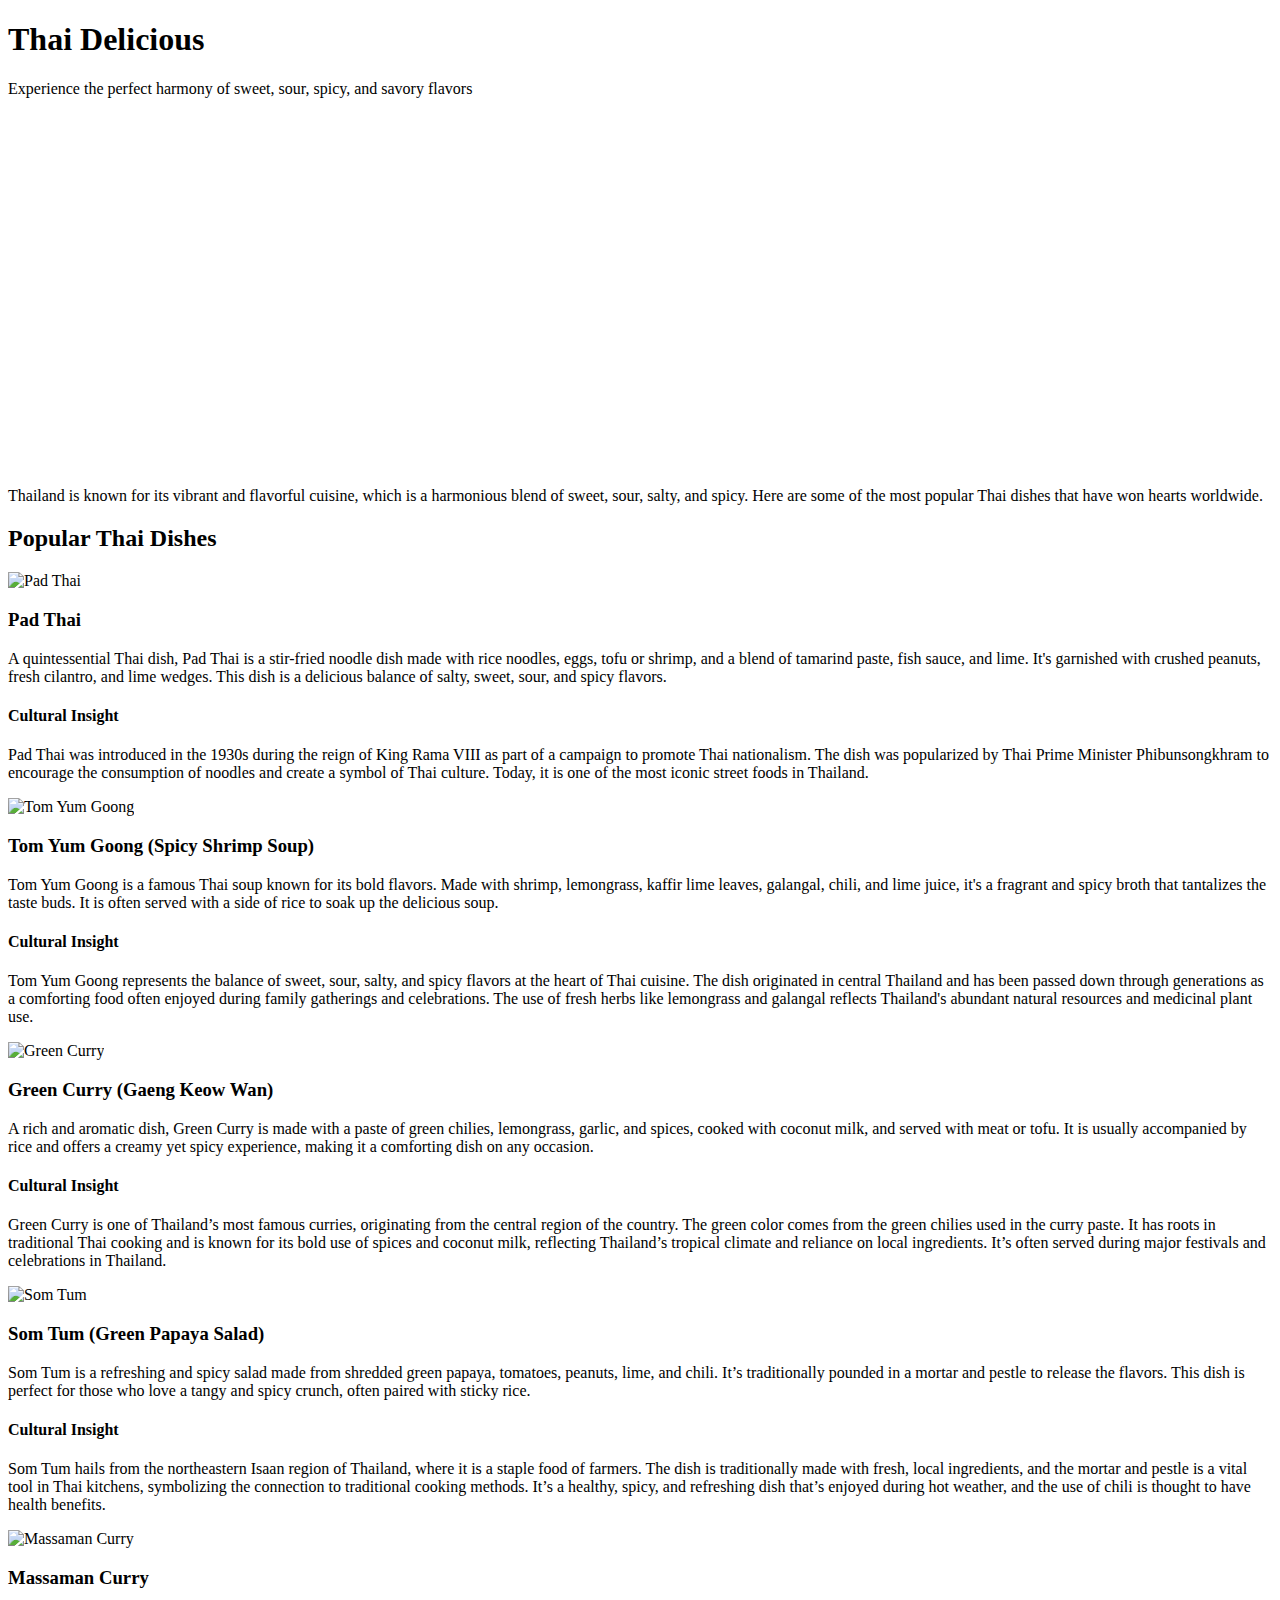
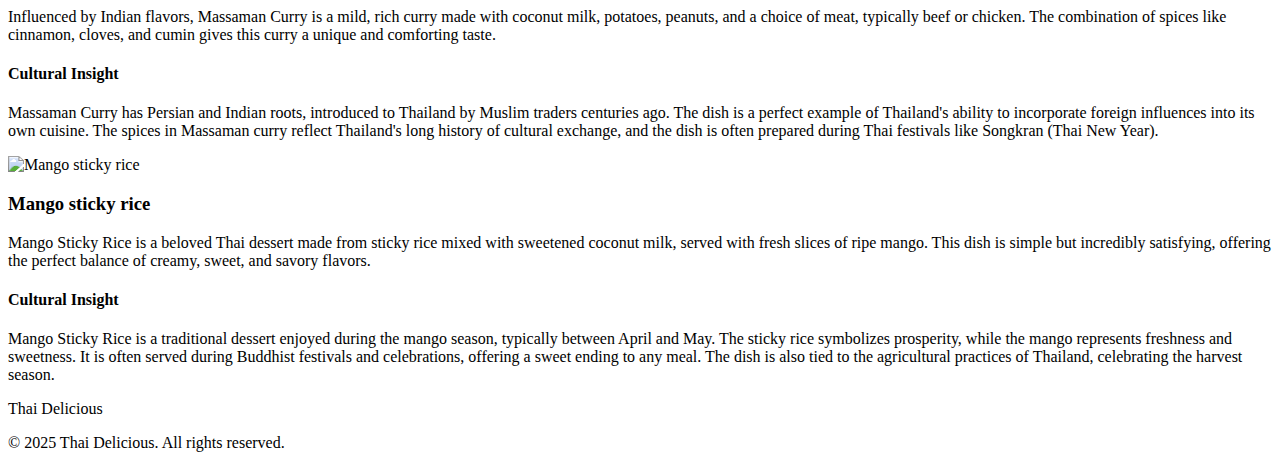
==== ThaiDelicious.html @ 75811b5a "Update ThaiDelicious.html" ====
<!DOCTYPE html>
<html lang="en">
<head>
    <meta charset="UTF-8">
    <meta name="viewport" content="width=device-width, initial-scale=1.0">
    <title>Thai Delicious</title>
    <link href="https://cdn.jsdelivr.net/npm/tailwindcss@2.2.19/dist/tailwind.min.css" rel="stylesheet">
    <style>
        /* Parallax effect for the hero image */
        .parallax {
            background-image: url('https://images.unsplash.com/photo-1550967960-64994bfba9e4?q=80&w=1962&auto=format&fit=crop&ixlib=rb-4.0.3&ixid=M3wxMjA3fDB8MHxwaG90by1wYWdlfHx8fGVufDB8fHx8fA%3D%3D');
            height: 50vh; /* Full height of the viewport */
            background-attachment: fixed;
            background-position: center;
            background-repeat: no-repeat;
            background-size: cover;
        }
    </style>
</head>
<body class="min-h-screen bg-orange-50">
    <!-- Hero Section with Parallax -->
    <div class="parallax flex items-center justify-center text-center text-white px-4">
        <div>
            <h1 class="text-5xl md:text-6xl font-bold mb-4">
                Thai Delicious
            </h1>
            <p class="text-lg md:text-xl max-w-2xl mx-auto">
                Experience the perfect harmony of sweet, sour, spicy, and savory flavors
            </p>
        </div>
    </div>


    <!-- Introduction -->
    <div class="max-w-3xl mx-auto px-4 py-8 text-center">
        <p class="text-gray-700">
            Thailand is known for its vibrant and flavorful cuisine, which is a harmonious blend of sweet, sour, salty, and spicy. 
            Here are some of the most popular Thai dishes that have won hearts worldwide.
        </p>
    </div>

    <!-- Featured Dishes -->
    <div class="max-w-7xl mx-auto px-4 py-8">
        <h2 class="text-2xl md:text-3xl font-bold text-center mb-8">
            Popular Thai Dishes
        </h2>
        <div class="grid grid-cols-1 md:grid-cols-2 lg:grid-cols-3 gap-6">
            <!-- Pad Thai Dish -->
            <div class="bg-white rounded-lg shadow-md">
                <div class="h-48">
                    <img 
                        src="https://images.unsplash.com/photo-1559314809-0d155014e29e?auto=format&fit=crop&q=80&w=2070"
                        alt="Pad Thai"
                        class="w-full h-full object-cover rounded-t-lg"
                    />
                </div>
                <div class="p-4">
                    <h3 class="text-xl font-bold mb-2">Pad Thai</h3>
                    <p class="text-gray-600 text-sm mb-4">
                        A quintessential Thai dish, Pad Thai is a stir-fried noodle dish made with rice noodles, eggs, tofu or shrimp, and a blend of tamarind paste, fish sauce, and lime. It's garnished with crushed peanuts, fresh cilantro, and lime wedges. This dish is a delicious balance of salty, sweet, sour, and spicy flavors.
                    </p>

                    <h4 class="font-bold text-gray-800 mb-2">Cultural Insight</h4>
                    <p class="text-gray-700 text-sm bg-orange-50 p-3 rounded">
                        Pad Thai was introduced in the 1930s during the reign of King Rama VIII as part of a campaign to promote Thai nationalism. The dish was popularized by Thai Prime Minister Phibunsongkhram to encourage the consumption of noodles and create a symbol of Thai culture. Today, it is one of the most iconic street foods in Thailand.
                    </p>
                </div>
            </div>

            <!-- Tom Yum Goong Dish -->
            <div class="bg-white rounded-lg shadow-md">
                <div class="h-48">
                    <img 
                        src="https://cdn.pixabay.com/photo/2016/09/19/22/16/soup-1681452_1280.jpg"
                        alt="Tom Yum Goong"
                        class="w-full h-full object-cover rounded-t-lg"
                    />
                </div>
                <div class="p-4">
                    <h3 class="text-xl font-bold mb-2">Tom Yum Goong (Spicy Shrimp Soup)</h3>
                    <p class="text-gray-600 text-sm mb-4">
                        Tom Yum Goong is a famous Thai soup known for its bold flavors. Made with shrimp, lemongrass, kaffir lime leaves, galangal, chili, and lime juice, it's a fragrant and spicy broth that tantalizes the taste buds. It is often served with a side of rice to soak up the delicious soup.
                    </p>

                    <h4 class="font-bold text-gray-800 mb-2">Cultural Insight</h4>
                    <p class="text-gray-700 text-sm bg-orange-50 p-3 rounded">
                        Tom Yum Goong represents the balance of sweet, sour, salty, and spicy flavors at the heart of Thai cuisine. The dish originated in central Thailand and has been passed down through generations as a comforting food often enjoyed during family gatherings and celebrations. The use of fresh herbs like lemongrass and galangal reflects Thailand's abundant natural resources and medicinal plant use.
                    </p>
                </div>
            </div>

            <!-- Green Curry Dish -->
            <div class="bg-white rounded-lg shadow-md">
                <div class="h-48">
                    <img 
                        src="https://cdn.pixabay.com/photo/2017/06/30/04/58/green-curry-2457236_1280.jpg"
                        alt="Green Curry"
                        class="w-full h-full object-cover rounded-t-lg"
                    />
                </div>
                <div class="p-4">
                    <h3 class="text-xl font-bold mb-2">Green Curry (Gaeng Keow Wan)</h3>
                    <p class="text-gray-600 text-sm mb-4">
                        A rich and aromatic dish, Green Curry is made with a paste of green chilies, lemongrass, garlic, and spices, cooked with coconut milk, and served with meat or tofu. It is usually accompanied by rice and offers a creamy yet spicy experience, making it a comforting dish on any occasion.
                    </p>

                    <h4 class="font-bold text-gray-800 mb-2">Cultural Insight</h4>
                    <p class="text-gray-700 text-sm bg-orange-50 p-3 rounded">
                        Green Curry is one of Thailand’s most famous curries, originating from the central region of the country. The green color comes from the green chilies used in the curry paste. It has roots in traditional Thai cooking and is known for its bold use of spices and coconut milk, reflecting Thailand’s tropical climate and reliance on local ingredients. It’s often served during major festivals and celebrations in Thailand.
                    </p>
                </div>
            </div>

            <!-- Som Tum Dish -->
            <div class="bg-white rounded-lg shadow-md">
                <div class="h-48">
                    <img 
                        src="https://cdn.pixabay.com/photo/2015/04/10/00/39/food-715533_1280.jpg"
                        alt="Som Tum"
                        class="w-full h-full object-cover rounded-t-lg"
                    />
                </div>
                <div class="p-4">
                    <h3 class="text-xl font-bold mb-2">Som Tum (Green Papaya Salad)</h3>
                    <p class="text-gray-600 text-sm mb-4">
                        Som Tum is a refreshing and spicy salad made from shredded green papaya, tomatoes, peanuts, lime, and chili. It’s traditionally pounded in a mortar and pestle to release the flavors. This dish is perfect for those who love a tangy and spicy crunch, often paired with sticky rice.
                    </p>

                    <h4 class="font-bold text-gray-800 mb-2">Cultural Insight</h4>
                    <p class="text-gray-700 text-sm bg-orange-50 p-3 rounded">
                        Som Tum hails from the northeastern Isaan region of Thailand, where it is a staple food of farmers. The dish is traditionally made with fresh, local ingredients, and the mortar and pestle is a vital tool in Thai kitchens, symbolizing the connection to traditional cooking methods. It’s a healthy, spicy, and refreshing dish that’s enjoyed during hot weather, and the use of chili is thought to have health benefits.
                    </p>
                </div>
            </div>

            <!-- Massaman Curry Dish -->
            <div class="bg-white rounded-lg shadow-md">
                <div class="h-48">
                    <img 
                        src="https://cdn.pixabay.com/photo/2022/06/07/20/52/curry-7249247_1280.jpg"
                        alt="Massaman Curry"
                        class="w-full h-full object-cover rounded-t-lg"
                    />
                </div>
                <div class="p-4">
                    <h3 class="text-xl font-bold mb-2">Massaman Curry</h3>
                    <p class="text-gray-600 text-sm mb-4">
                        Influenced by Indian flavors, Massaman Curry is a mild, rich curry made with coconut milk, potatoes, peanuts, and a choice of meat, typically beef or chicken. The combination of spices like cinnamon, cloves, and cumin gives this curry a unique and comforting taste.
                    </p>

                    <h4 class="font-bold text-gray-800 mb-2">Cultural Insight</h4>
                    <p class="text-gray-700 text-sm bg-orange-50 p-3 rounded">
                        Massaman Curry has Persian and Indian roots, introduced to Thailand by Muslim traders centuries ago. The dish is a perfect example of Thailand's ability to incorporate foreign influences into its own cuisine. The spices in Massaman curry reflect Thailand's long history of cultural exchange, and the dish is often prepared during Thai festivals like Songkran (Thai New Year).
                    </p>
                </div>
            </div>
          
          
            <!-- Mango sticky rice Dish -->
            <div class="bg-white rounded-lg shadow-md">
                <div class="h-48">
                    <img 
                        src="https://images.unsplash.com/photo-1582801205465-c0d029e85a1c?q=80&w=1074&auto=format&fit=crop&ixlib=rb-4.0.3&ixid=M3wxMjA3fDB8MHxwaG90by1wYWdlfHx8fGVufDB8fHx8fA%3D%3D"
                        alt="Mango sticky rice"
                        class="w-full h-full object-cover rounded-t-lg"
                    />
                </div>
                <div class="p-4">
                    <h3 class="text-xl font-bold mb-2">Mango sticky rice</h3>
                    <p class="text-gray-600 text-sm mb-4">
                        Mango Sticky Rice is a beloved Thai dessert made from sticky rice mixed with sweetened coconut milk, served with fresh slices of ripe mango. This dish is simple but incredibly satisfying, offering the perfect balance of creamy, sweet, and savory flavors.
                    </p>

                    <h4 class="font-bold text-gray-800 mb-2">Cultural Insight</h4>
                    <p class="text-gray-700 text-sm bg-orange-50 p-3 rounded">
                        Mango Sticky Rice is a traditional dessert enjoyed during the mango season, typically between April and May. The sticky rice symbolizes prosperity, while the mango represents freshness and sweetness. It is often served during Buddhist festivals and celebrations, offering a sweet ending to any meal. The dish is also tied to the agricultural practices of Thailand, celebrating the harvest season.
                    </p>
                </div>
            </div>
          
          
    <!-- Footer -->
    <footer class="bg-orange-900 text-orange-100 py-6 mt-8">
        <div class="max-w-7xl mx-auto px-4 flex items-center justify-between">
            <div class="flex items-center gap-2">
                <span class="text-lg">Thai Delicious</span>
            </div>
            <p class="text-sm">© 2025 Thai Delicious. All rights reserved.</p>
        </div>
    </footer>
</body>
</html>
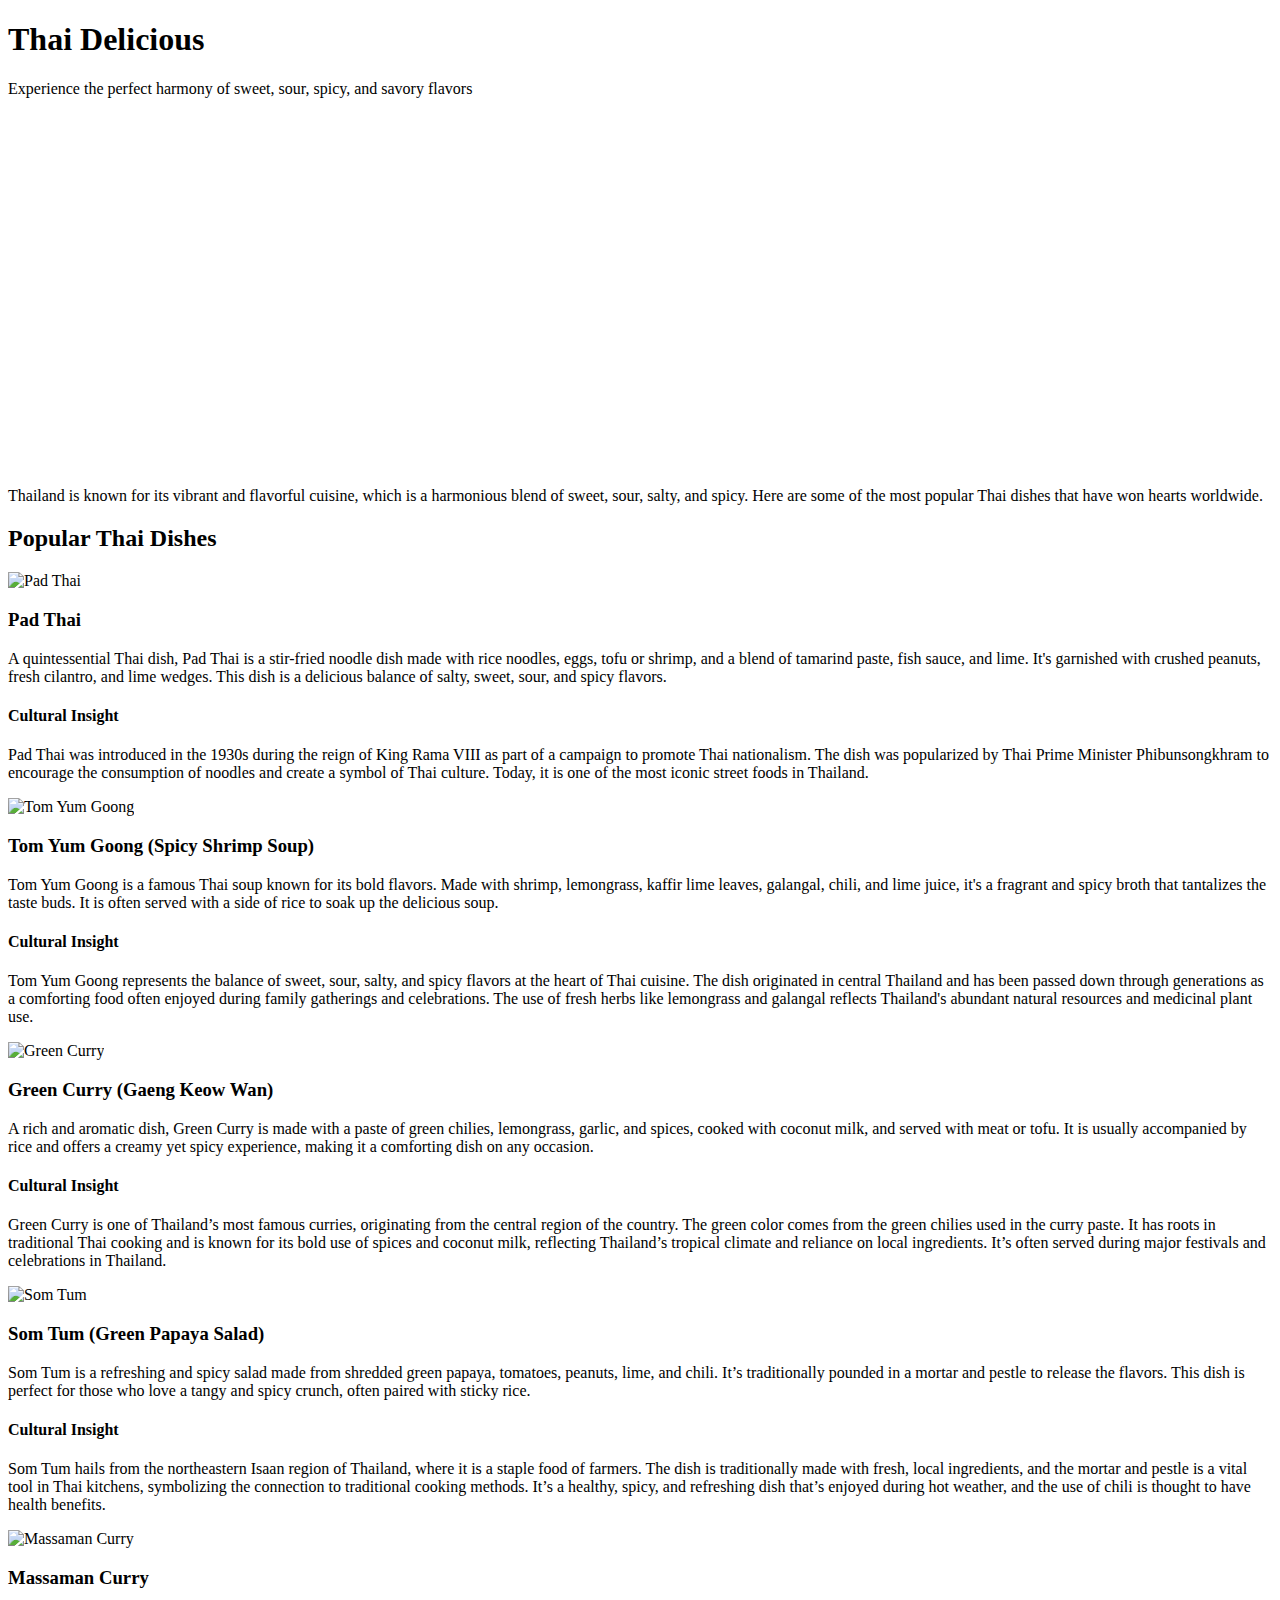
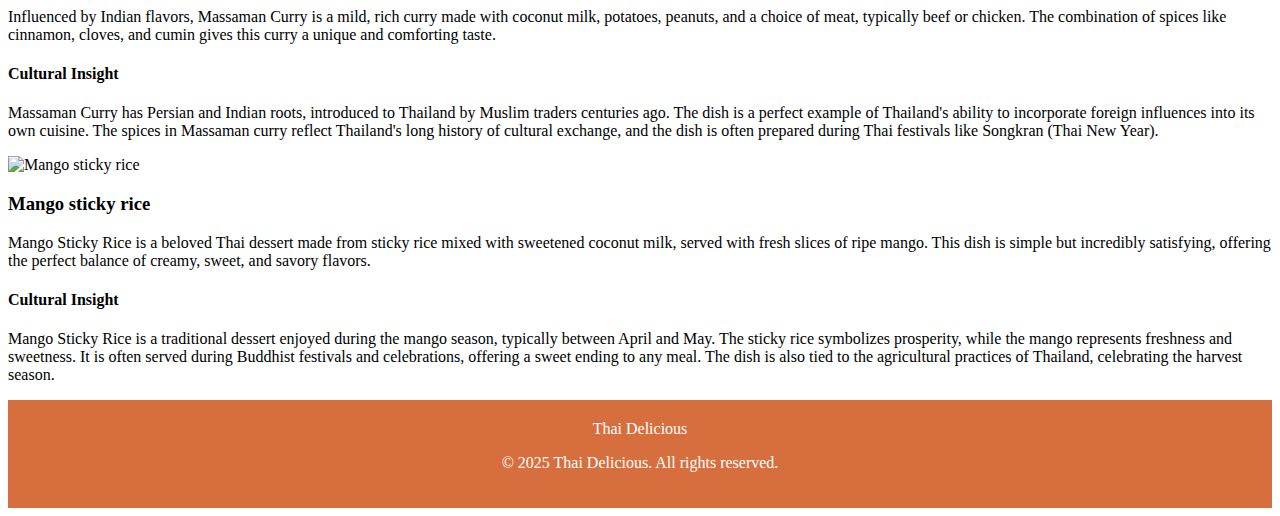
==== commit 03febb2b: "Update ThaiDelicious.html" ====
--- a/ThaiDelicious.html
+++ b/ThaiDelicious.html
@@ -5,6 +5,7 @@
     <meta name="viewport" content="width=device-width, initial-scale=1.0">
     <title>Thai Delicious</title>
     <link href="https://cdn.jsdelivr.net/npm/tailwindcss@2.2.19/dist/tailwind.min.css" rel="stylesheet">
+     <link href="css/style.css" rel="stylesheet">
     <style>
         /* Parallax effect for the hero image */
         .parallax {
--- a/css/style.css
+++ b/css/style.css
@@ -0,0 +1,6 @@
+footer {
+    background-color: #d66e3e; /* Dark orange color */
+    color: #ffffff; /* White text color */
+    padding: 20px 0; /* Add padding to the top and bottom */
+    text-align: center; /* Center the text */
+}
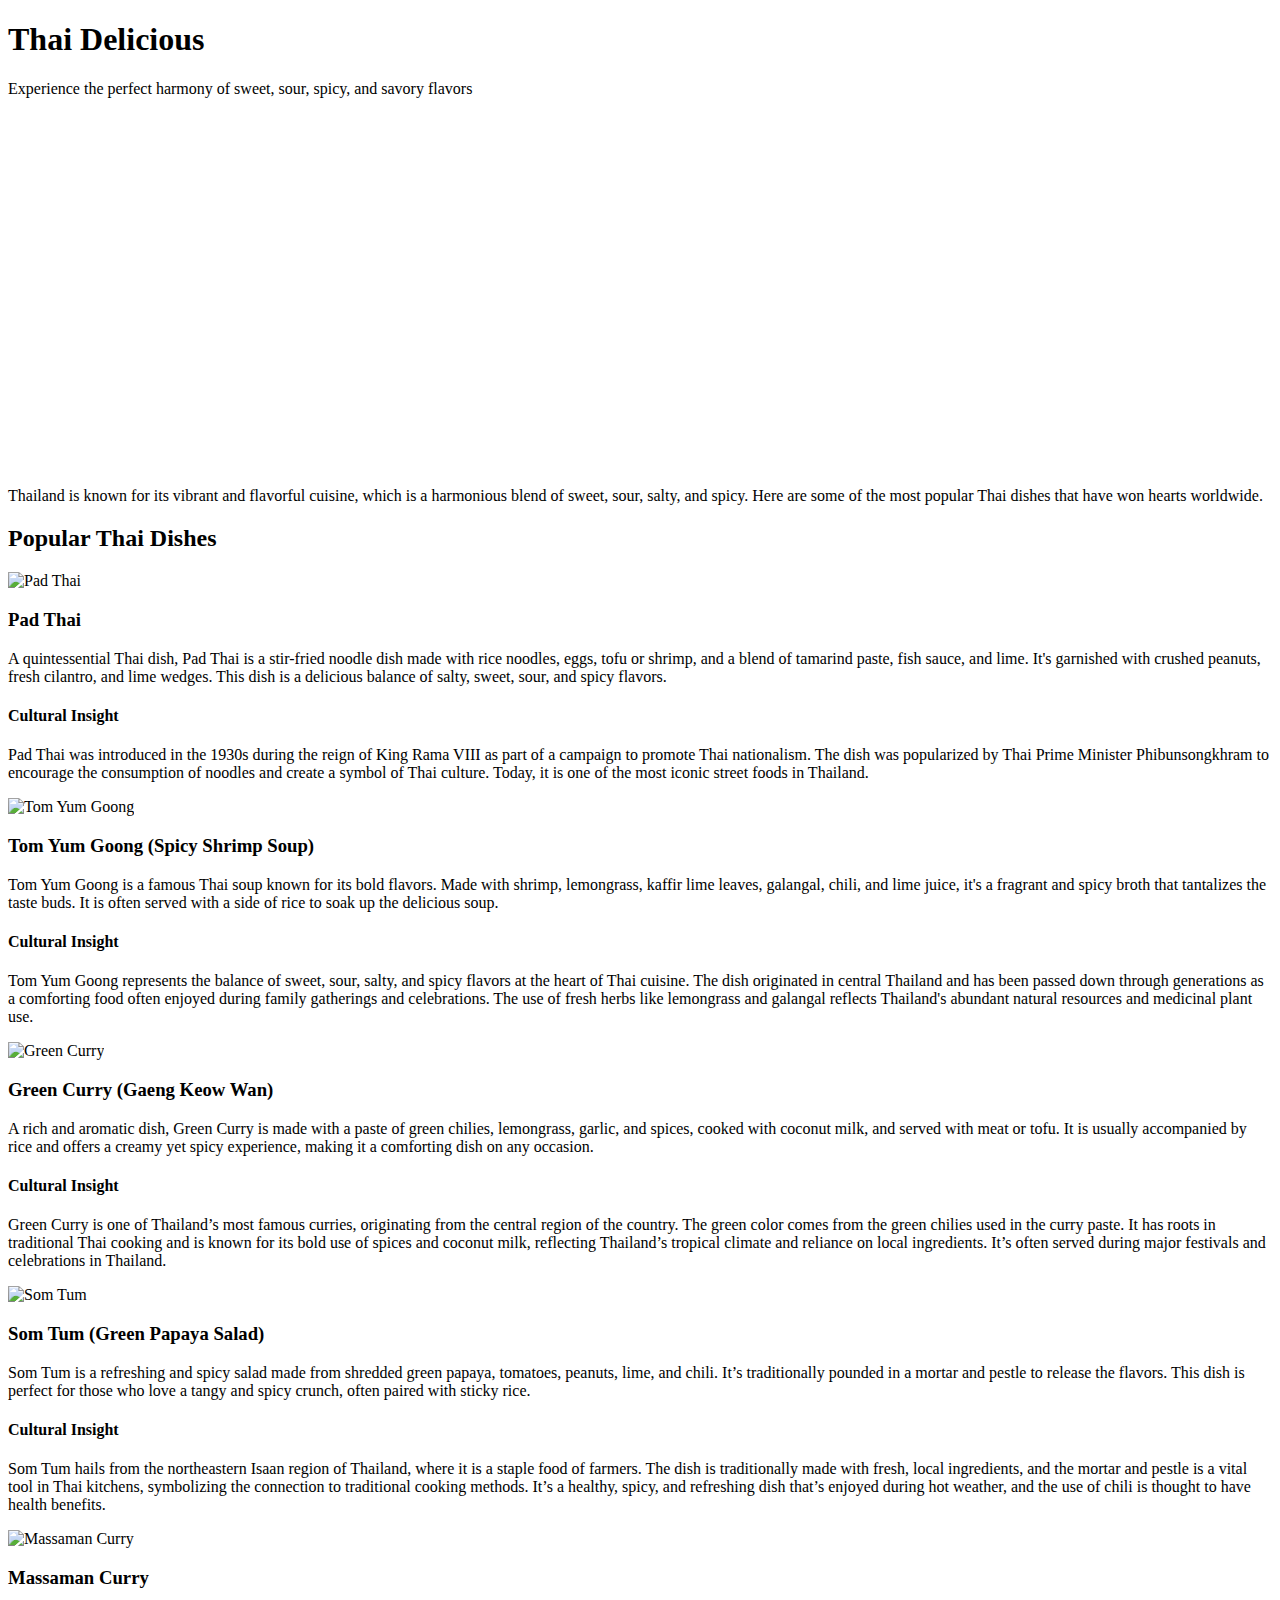
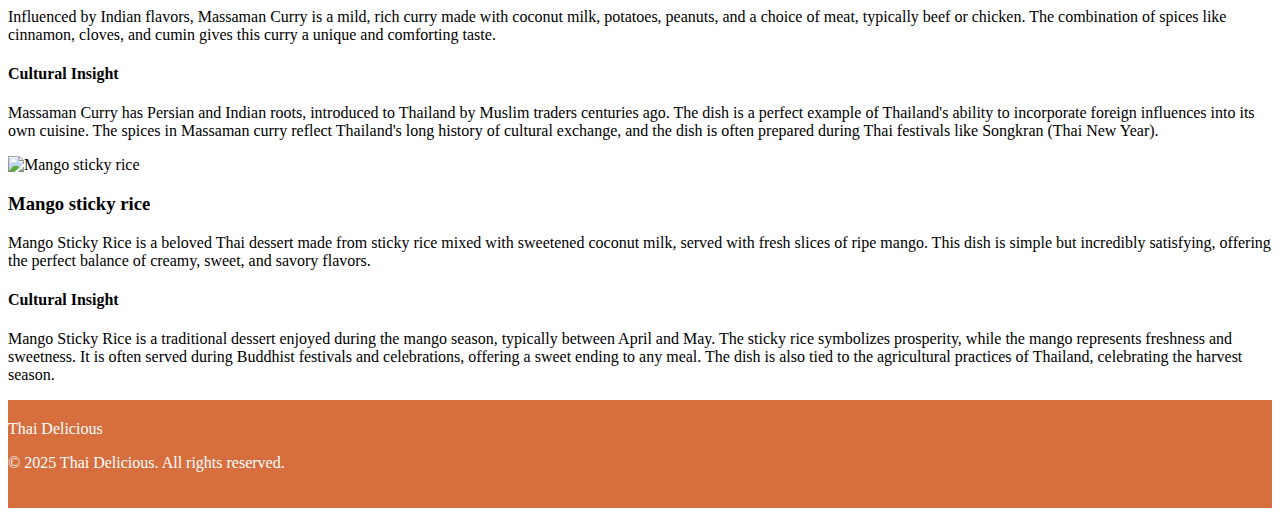
==== commit 64023b85: "Update ThaiDelicious.html" ====
--- a/ThaiDelicious.html
+++ b/ThaiDelicious.html
@@ -178,16 +178,19 @@
                     </p>
                 </div>
             </div>
+        </div>
+    </div>
+</body>
           
           
     <!-- Footer -->
-    <footer class="bg-orange-900 text-orange-100 py-6 mt-8">
-        <div class="max-w-7xl mx-auto px-4 flex items-center justify-between">
-            <div class="flex items-center gap-2">
-                <span class="text-lg">Thai Delicious</span>
-            </div>
-            <p class="text-sm">© 2025 Thai Delicious. All rights reserved.</p>
+    <footer class="bg-orange-900 text-orange-100 py-6 mt-8 w-full">
+    <div class="max-w-7xl mx-auto px-4 flex items-center justify-between">
+        <div class="flex items-center gap-2">
+            <span class="text-lg">Thai Delicious</span>
         </div>
-    </footer>
+        <p class="text-sm">© 2025 Thai Delicious. All rights reserved.</p>
+    </div>
+</footer>
 </body>
 </html>
--- a/css/style.css
+++ b/css/style.css
@@ -2,5 +2,4 @@
     background-color: #d66e3e; /* Dark orange color */
     color: #ffffff; /* White text color */
     padding: 20px 0; /* Add padding to the top and bottom */
-    text-align: center; /* Center the text */
 }
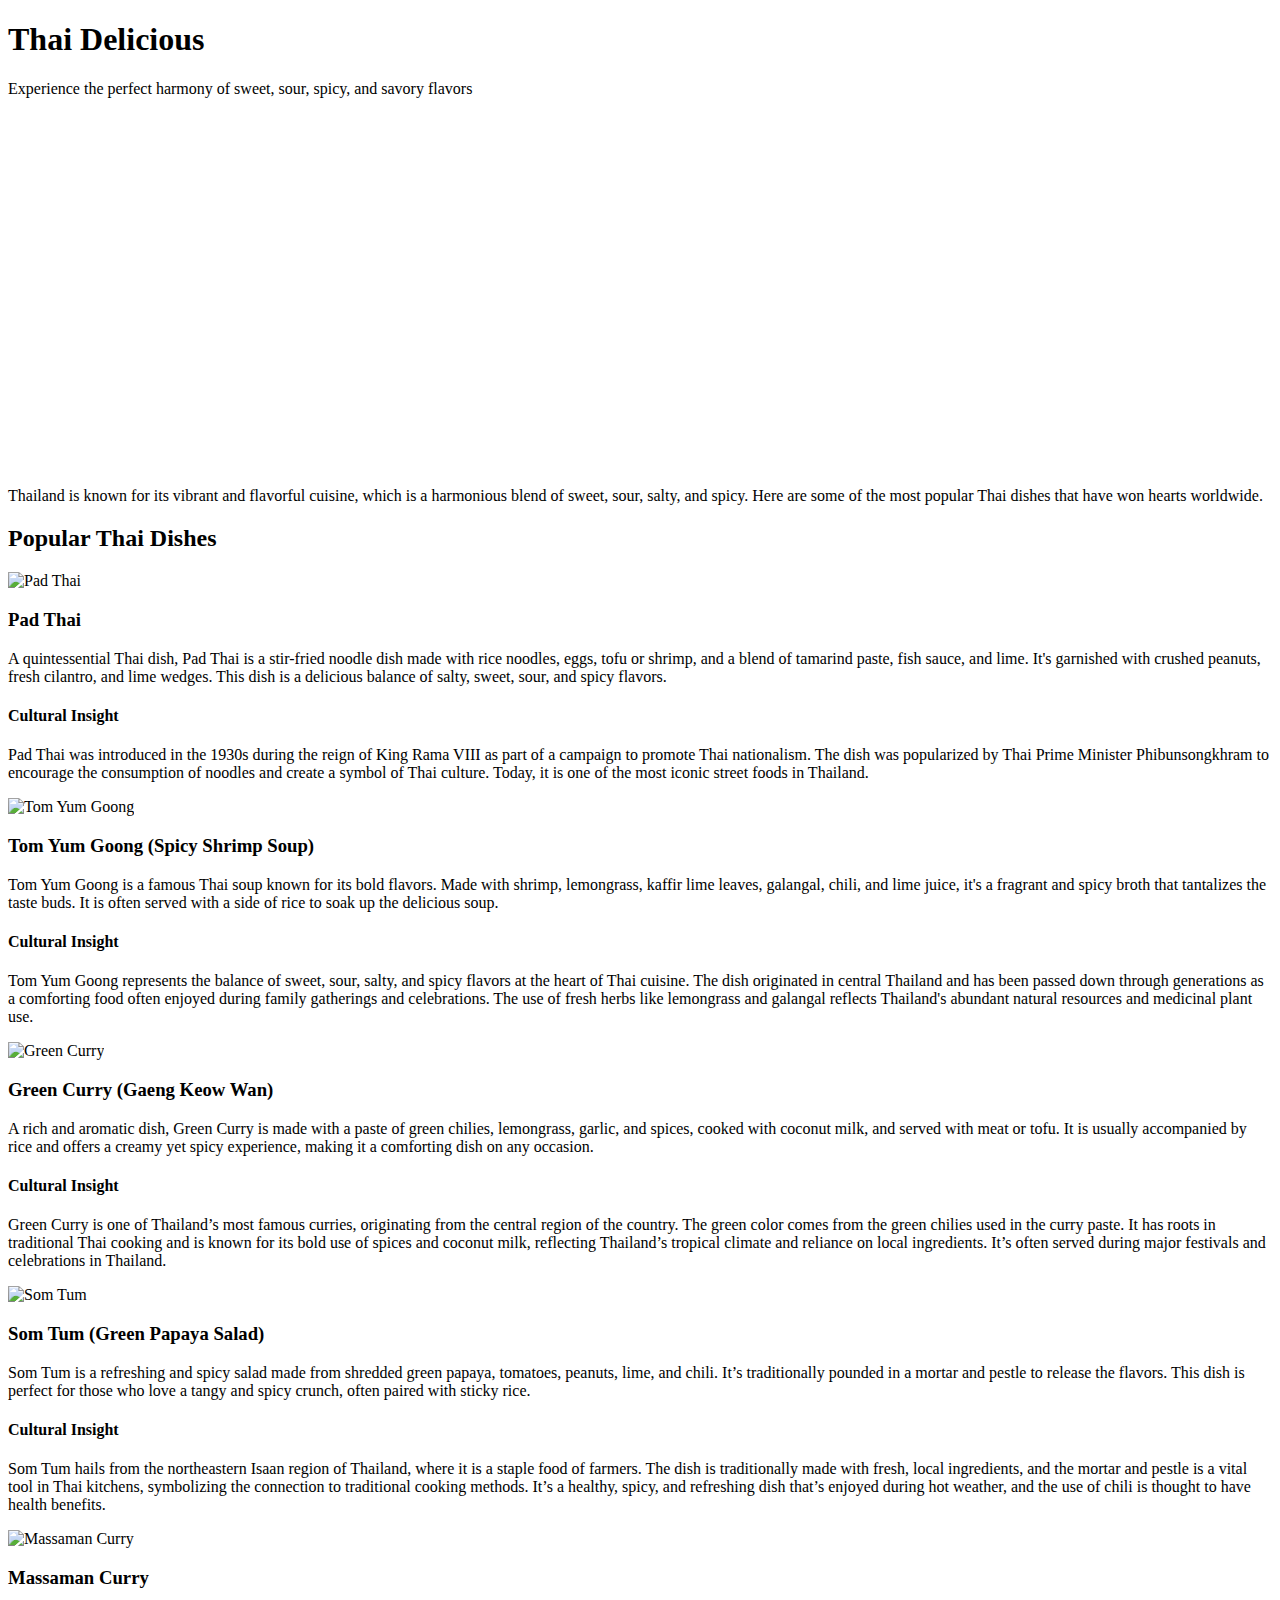
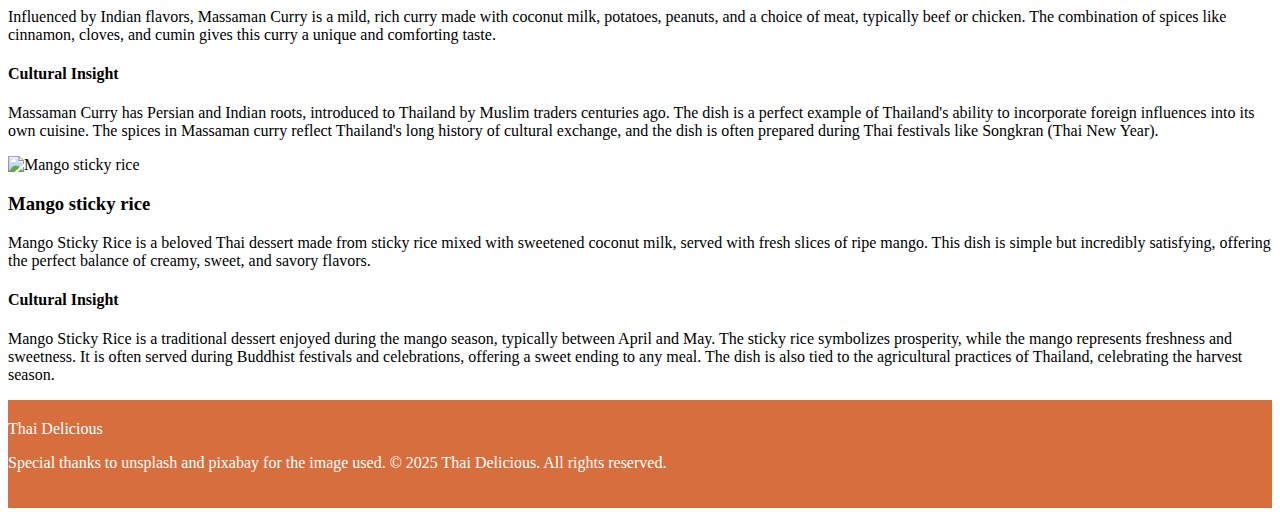
==== commit e0f93d2b: "Update ThaiDelicious.html" ====
--- a/ThaiDelicious.html
+++ b/ThaiDelicious.html
@@ -189,7 +189,10 @@
         <div class="flex items-center gap-2">
             <span class="text-lg">Thai Delicious</span>
         </div>
-        <p class="text-sm">© 2025 Thai Delicious. All rights reserved.</p>
+        <p class="text-sm">
+            Special thanks to unsplash and pixabay for the image used.
+            © 2025 Thai Delicious. All rights reserved.
+        </p>
     </div>
 </footer>
 </body>
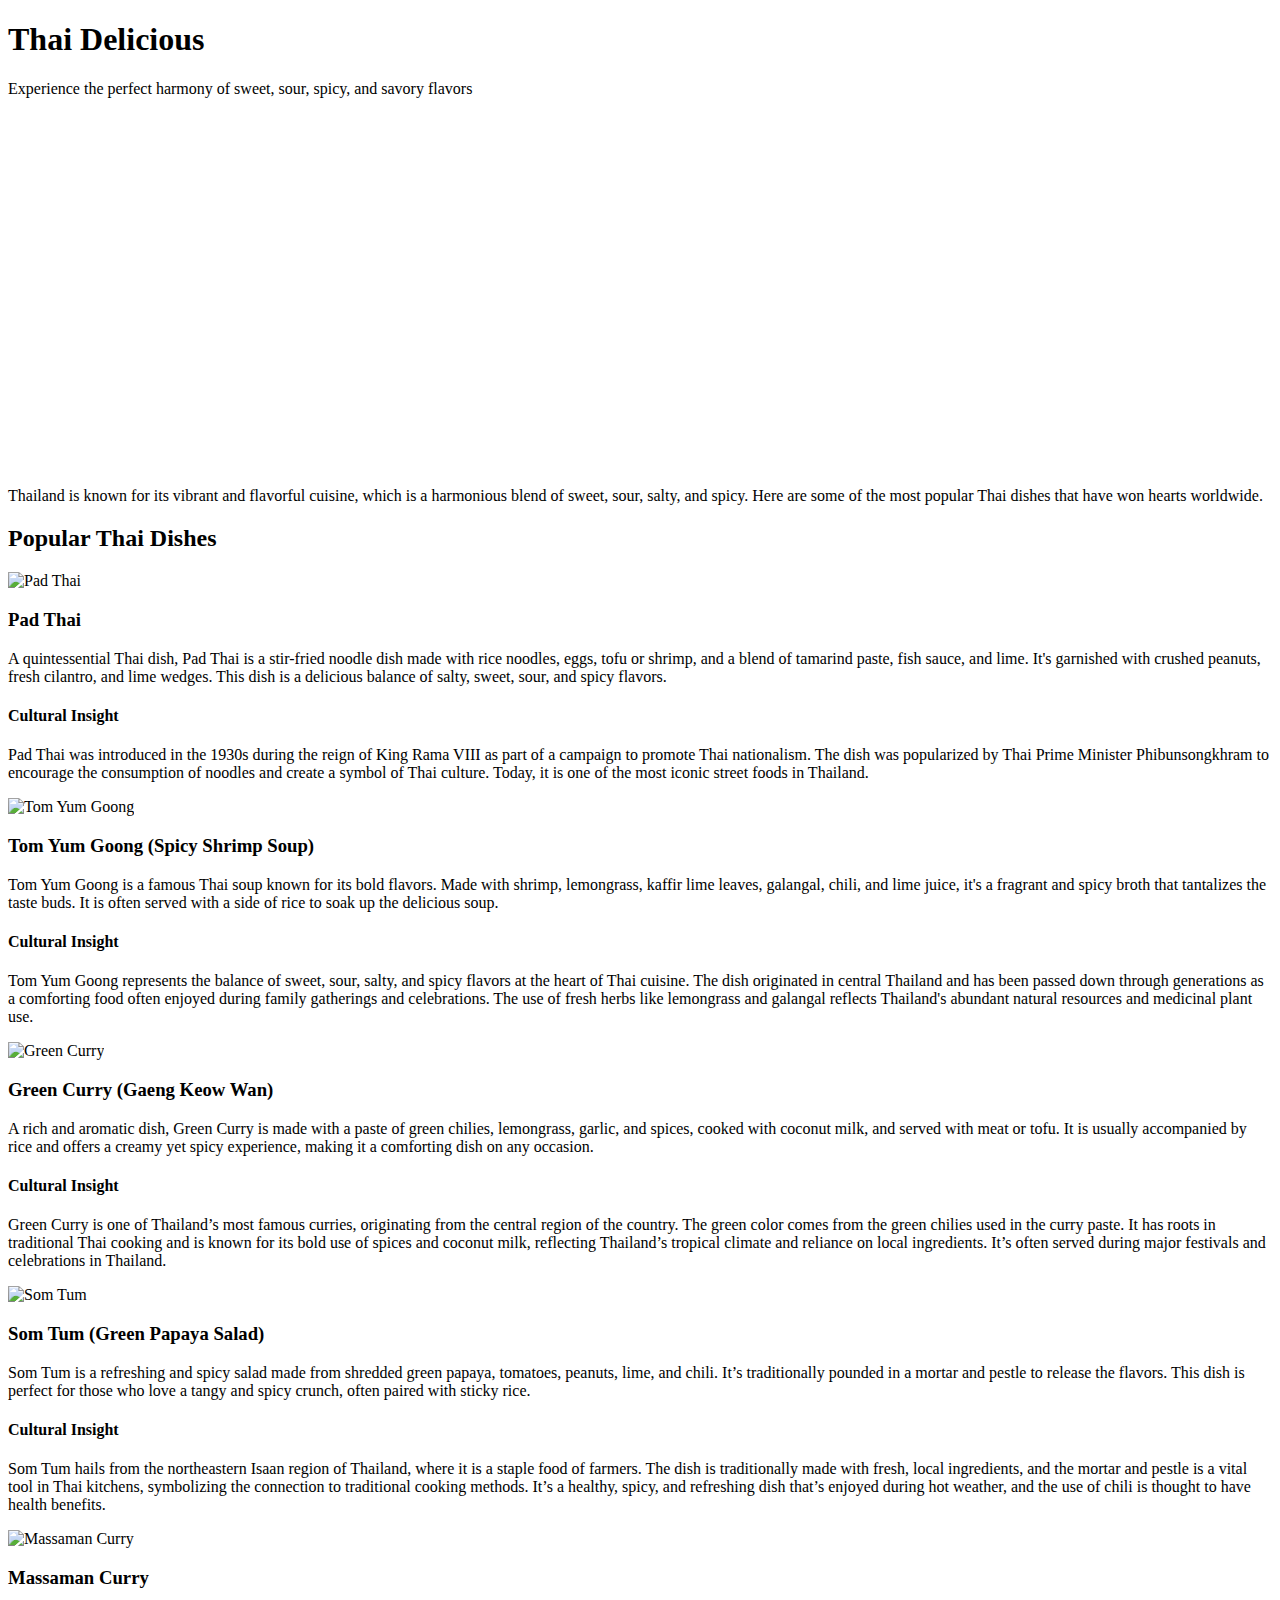
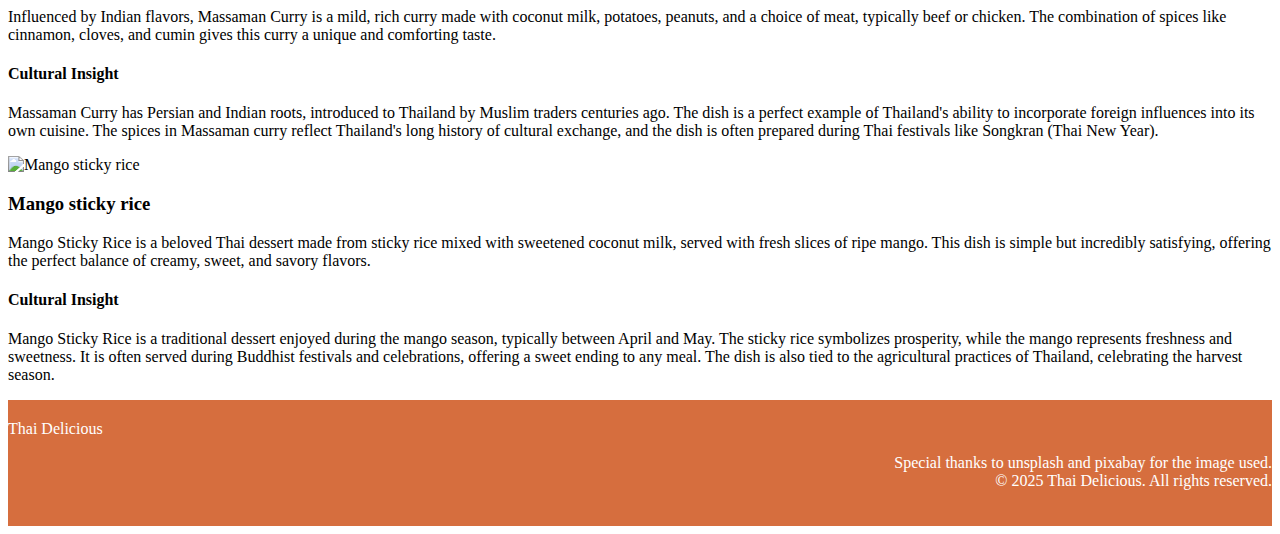
==== commit 30bfabaa: "Update ThaiDelicious.html" ====
--- a/ThaiDelicious.html
+++ b/ThaiDelicious.html
@@ -186,12 +186,15 @@
     <!-- Footer -->
     <footer class="bg-orange-900 text-orange-100 py-6 mt-8 w-full">
     <div class="max-w-7xl mx-auto px-4 flex items-center justify-between">
-        <div class="flex items-center gap-2">
+        <div class="flex items-left">
             <span class="text-lg">Thai Delicious</span>
         </div>
         <p class="text-sm">
-            Special thanks to unsplash and pixabay for the image used.
-            © 2025 Thai Delicious. All rights reserved.
+            
+            <div style="text-align: right;">
+                Special thanks to unsplash and pixabay for the image used.
+            <br>© 2025 Thai Delicious. All rights reserved.
+              </div>
         </p>
     </div>
 </footer>
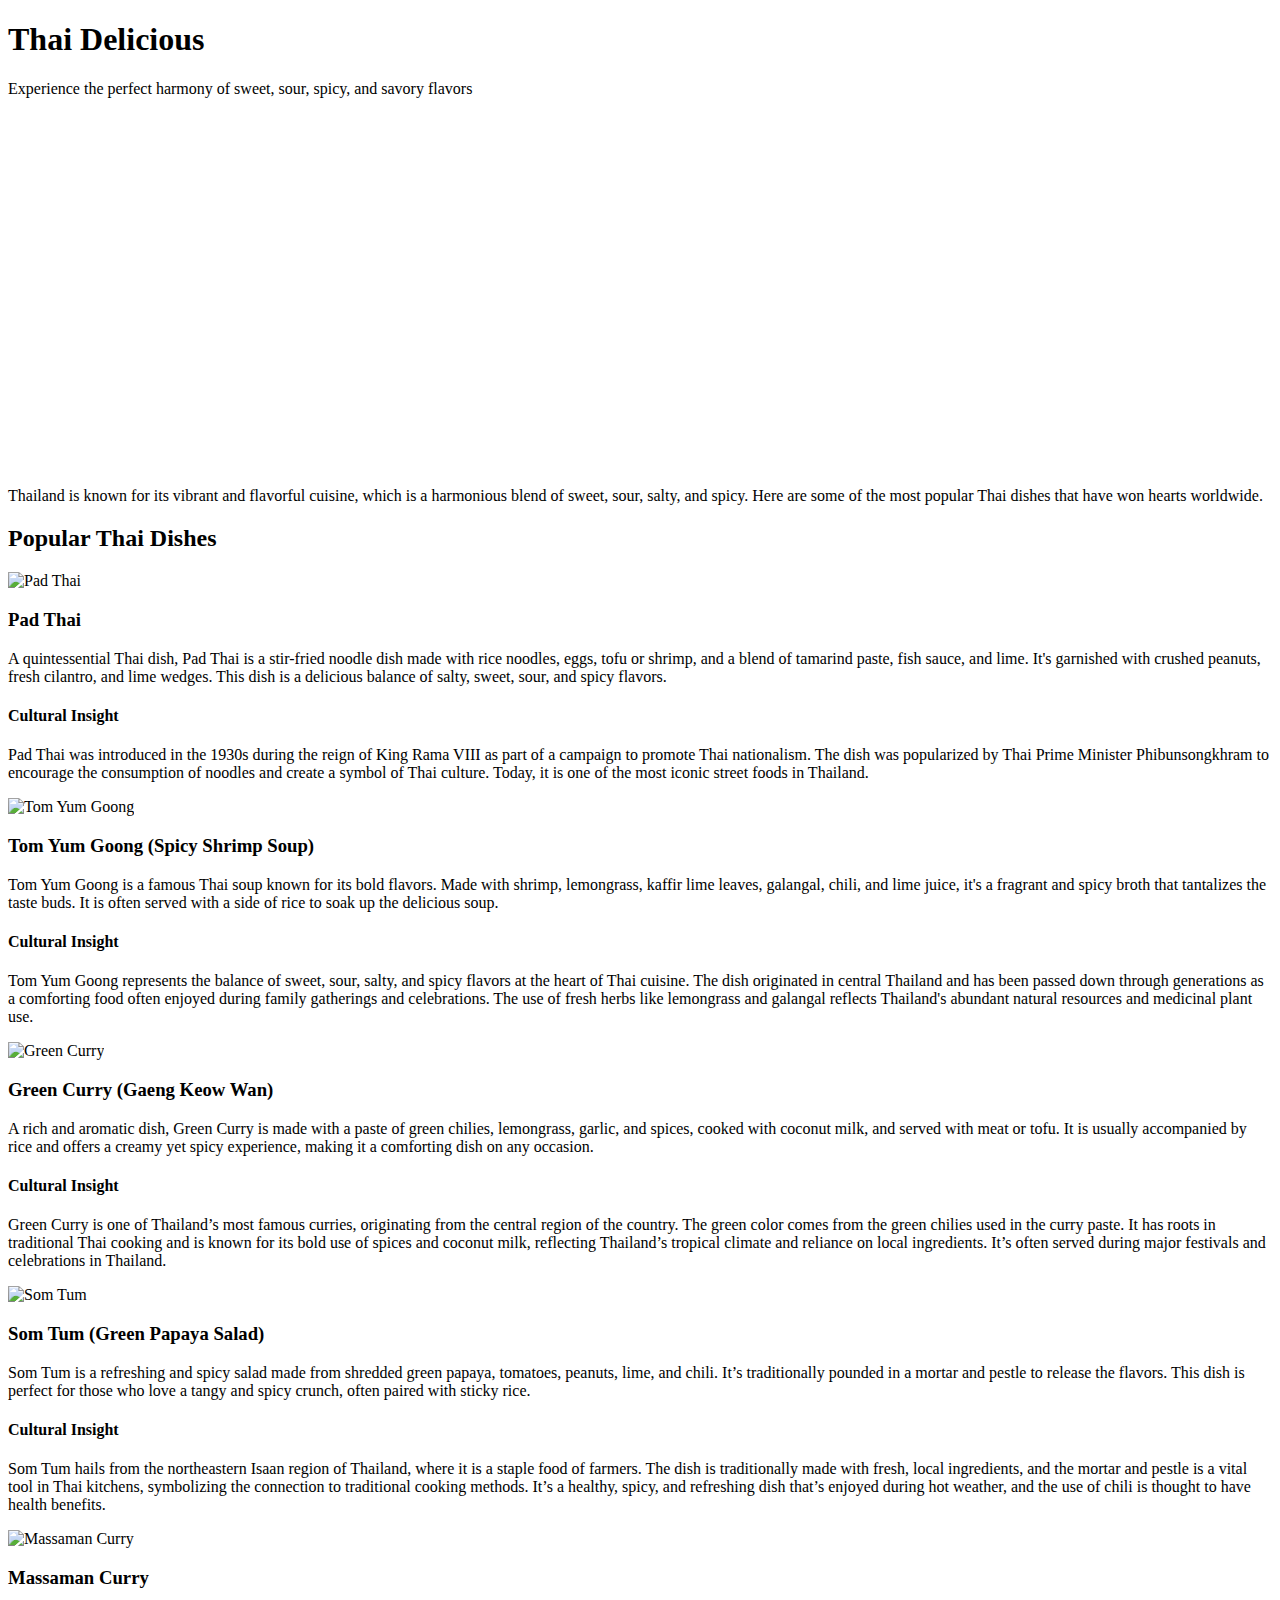
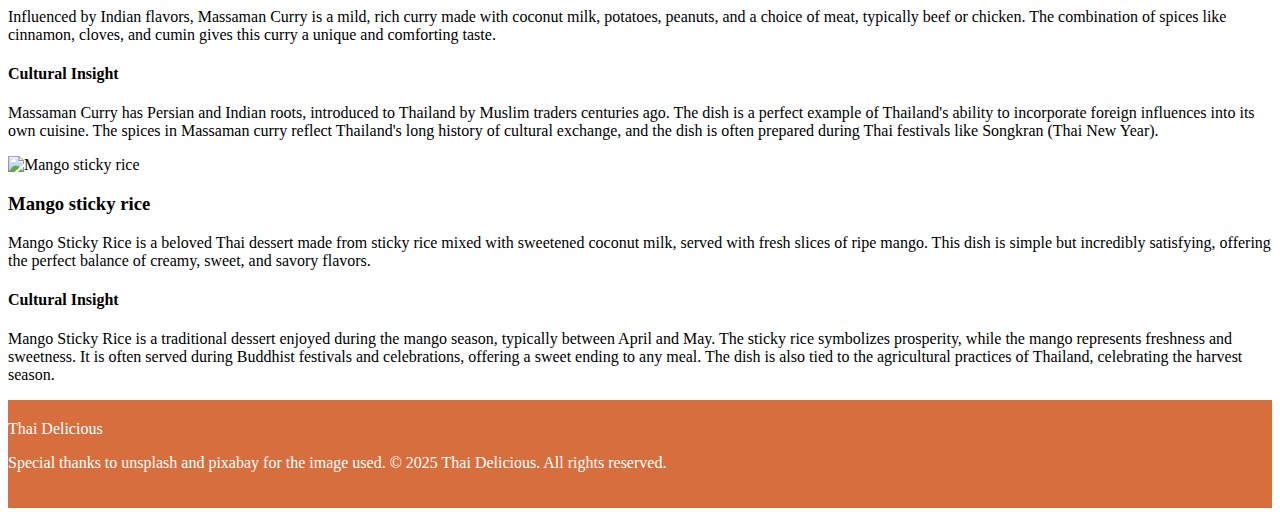
==== commit 17d6fff6: "Update ThaiDelicious.html" ====
--- a/ThaiDelicious.html
+++ b/ThaiDelicious.html
@@ -186,15 +186,13 @@
     <!-- Footer -->
     <footer class="bg-orange-900 text-orange-100 py-6 mt-8 w-full">
     <div class="max-w-7xl mx-auto px-4 flex items-center justify-between">
-        <div class="flex items-left">
+        <div class="flex items-center gap-2">
             <span class="text-lg">Thai Delicious</span>
         </div>
         <p class="text-sm">
+            Special thanks to unsplash and pixabay for the image used.
             
-            <div style="text-align: right;">
-                Special thanks to unsplash and pixabay for the image used.
-            <br>© 2025 Thai Delicious. All rights reserved.
-              </div>
+            © 2025 Thai Delicious. All rights reserved.
         </p>
     </div>
 </footer>
